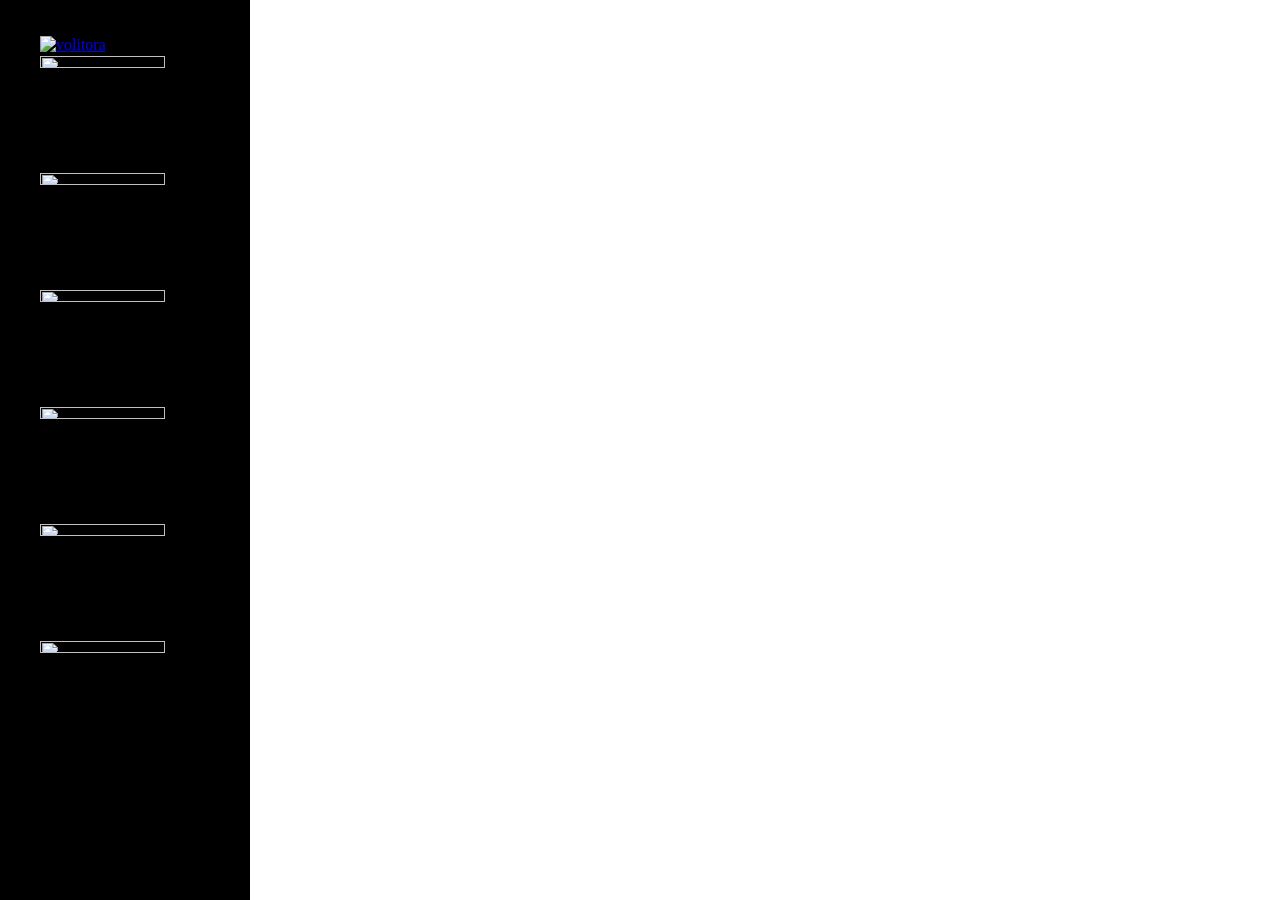
==== index.html @ 30a45518 "Add files via upload" ====
<!DOCTYPE html>
<html lang="pt-br">
<head>
    <meta charset="UTF-8">
    <meta name="viewport" content="width=device-width, initial-scale=1.0">
    <link rel="stylesheet" href="style.css">
    <title>rpg</title>
</head>
<body>
    <nav class="barra">
        <ul class="menu_logo">
            <a href="barra.html">
                <img src="img/goku.gif" alt="volitora">
              </a>
              <a href="barra.html">
                <img src="img/bed pite.jfif" alt="">
              </a>
              <a href="barra.html">
                <img src="img/cacbf402dd5ab8e202d602453fe2031d.jpg" alt="">
              </a>
              <a href="barra.html">
                <img src="img/livro 2.1-25.png.png" alt="">
              </a>
              <a href="barra.html">
                <img src="bed pite.jfif" alt="">
              </a>
              <a href="barra.html">
                <img src="bed pite.jfif" alt="">
              </a>
            <a href="barra.html">
                <img src="bed pite.jfif" alt="">
              </a>
              
        </ul>
    </nav>
    <div class="resto"></div>
</body>
</html>
---- style.css ----
.barra {
    height: 100%;
    width: 250px; 
    position: fixed; 
    top: 0;
    left: 0;
    background-color: #000000;
    color: white;
    padding-top: 20px;
}
.quadro1{
    height: 50%;
    width: 50%; 
    position: fixed; 
    top: 0;
    left: 0;
    background-color: #000000;
    color: white;
    padding-top: 20px;
}
.quadro2{
    height: 50%;
    width: 50%; 
    position: fixed; 
    top: 0;
    left: 50%;
    background-color: #ff0000;
    color: white;
    padding-top: 20px;
}
.quadro3{
    height: 50%;
    width: 50%; 
    position: fixed; 
    top: 50%;
    left: 50%;
    background-color: #00fe6e;
    color: white;
    padding-top: 20px;
}
.quadro4{
    height: 50%;
    width: 50%; 
    position: fixed; 
    top: 50%;
    left: 0%;
    background-color: #1100ff;
    color: white;
    padding-top: 20px;
}
img{
    height: 10%;
    width: 100%;
}
.menu_logo{
    height: 130%;
    width: 50%;
}
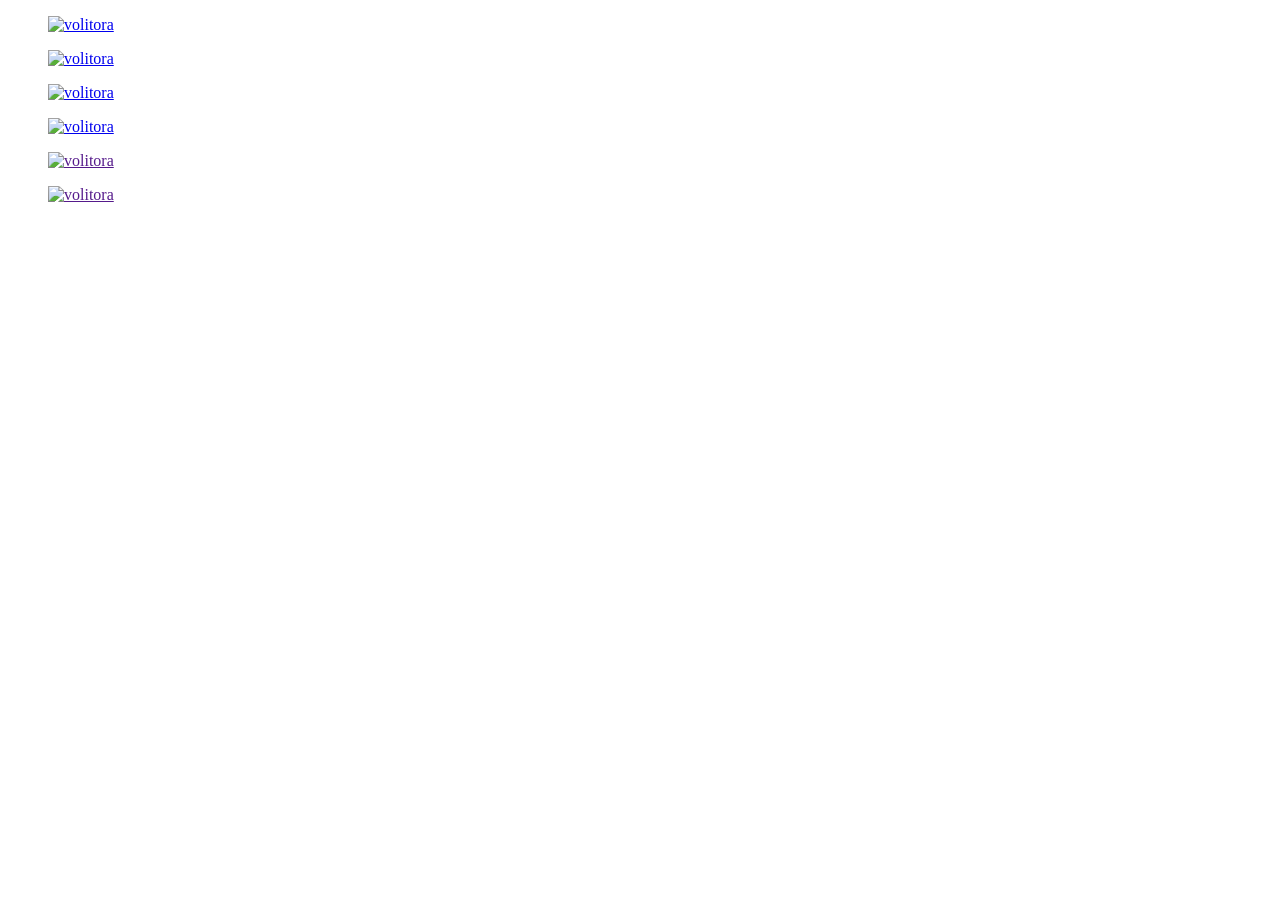
==== commit 31df0d6a: "Update index.html" ====
--- a/index.html
+++ b/index.html
@@ -1,38 +1,54 @@
 <!DOCTYPE html>
 <html lang="pt-br">
+
 <head>
-    <meta charset="UTF-8">
-    <meta name="viewport" content="width=device-width, initial-scale=1.0">
-    <link rel="stylesheet" href="style.css">
-    <title>rpg</title>
+  <meta charset="UTF-8">
+  <meta name="viewport" content="width=device-width, initial-scale=1.0">
+  <link rel="stylesheet" href="style.css">
+  <title>rpg</title>
 </head>
+
 <body>
-    <nav class="barra">
-        <ul class="menu_logo">
-            <a href="barra.html">
-                <img src="img/goku.gif" alt="volitora">
-              </a>
-              <a href="barra.html">
-                <img src="img/bed pite.jfif" alt="">
-              </a>
-              <a href="barra.html">
-                <img src="img/cacbf402dd5ab8e202d602453fe2031d.jpg" alt="">
-              </a>
-              <a href="barra.html">
-                <img src="img/livro 2.1-25.png.png" alt="">
-              </a>
-              <a href="barra.html">
-                <img src="bed pite.jfif" alt="">
-              </a>
-              <a href="barra.html">
-                <img src="bed pite.jfif" alt="">
-              </a>
-            <a href="barra.html">
-                <img src="bed pite.jfif" alt="">
-              </a>
-              
-        </ul>
-    </nav>
-    <div class="resto"></div>
+  <nav class="livro-fundo" >
+  
+
+
+    <ul class="home">
+      <a href="menu.html">
+        <img src="img/home-m.png" alt="volitora">
+      </a>
+    </ul>
+
+    <ul class="historia">
+      <a href="barra.html">
+        <img src="img/hist-m.png" alt="volitora">
+      </a>
+    </ul>
+
+    <ul class="persona">
+      <a href="barra.html">
+        <img src="img/persona-m.png" alt="volitora">
+      </a>
+    </ul>
+
+    <ul class="mobs">
+      <a href="barra.html">
+        <img src="img/mob-m.png" alt="volitora">
+      </a>
+    </ul>
+
+    <ul class="ir">
+      <a href="">
+        <img src="img/avança-m.png" alt="volitora">
+      </a>
+    </ul>
+    <ul class="volta">
+      <a href="">
+        <img src="img/volta-m.png" alt="volitora">
+      </a>
+    </ul>
+
+  </nav>
 </body>
-</html>+
+</html>
